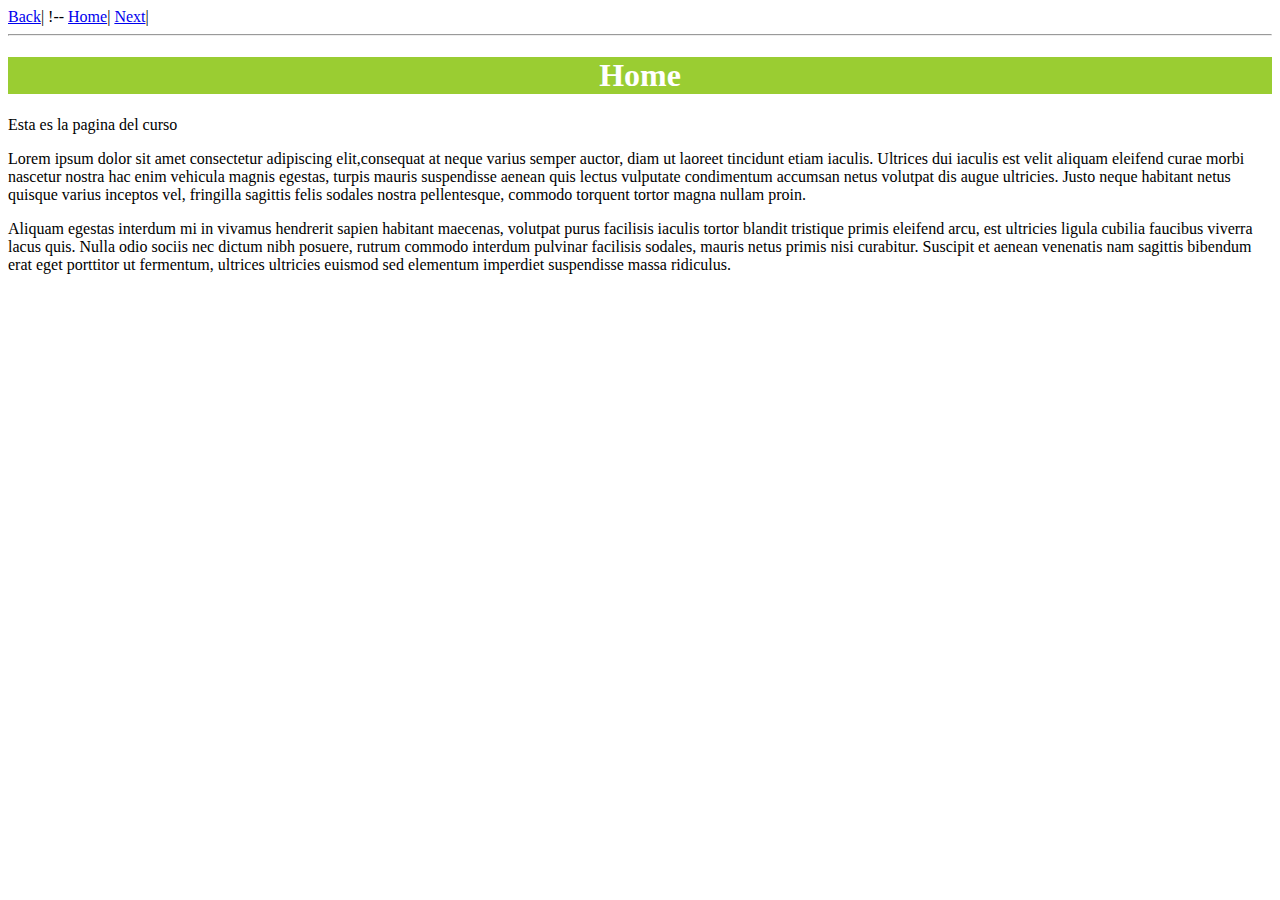
==== src/main/resources/static/index.html @ 60d5bdf3 "Semana 1" ====
<!DOCTYPE html>
<!--
Click nbfs://nbhost/SystemFileSystem/Templates/Licenses/license-default.txt to change this license
Click nbfs://nbhost/SystemFileSystem/Templates/Other/html.html to edit this template
-->
<html>
    <head>
        <title>TechShop</title>
        <meta charset="UTF-8">
        
    </head>
    
    <body>
        <a href="ejemplo4.html">Back</a>| !--<!-- comment -->
        <a href="index.html">Home</a>|
        <a href="ejemplo2.html">Next</a>|
        <hr>
        <h1 style="text-align: center; background-color: yellowgreen; color: white" >Home</h1>
        
        <p>Esta es la pagina del curso</p>
        
        <p>Lorem ipsum dolor sit amet consectetur adipiscing elit,consequat at neque varius semper auctor, diam ut laoreet tincidunt etiam iaculis. Ultrices dui iaculis est velit aliquam eleifend curae morbi nascetur nostra hac enim vehicula magnis egestas, turpis mauris suspendisse aenean quis lectus vulputate condimentum accumsan netus volutpat dis augue ultricies. Justo neque habitant netus quisque varius inceptos vel, fringilla sagittis felis sodales nostra pellentesque, commodo torquent tortor magna nullam proin.</p>
        <p>Aliquam egestas interdum mi in vivamus hendrerit sapien habitant maecenas, volutpat purus facilisis iaculis tortor blandit tristique primis eleifend arcu, est ultricies ligula cubilia faucibus viverra lacus quis. Nulla odio sociis nec dictum nibh posuere, rutrum commodo interdum pulvinar facilisis sodales, mauris netus primis nisi curabitur. Suscipit et aenean venenatis nam sagittis bibendum erat eget porttitor ut fermentum, ultrices ultricies euismod sed elementum imperdiet suspendisse massa ridiculus.


    </body>
</html>
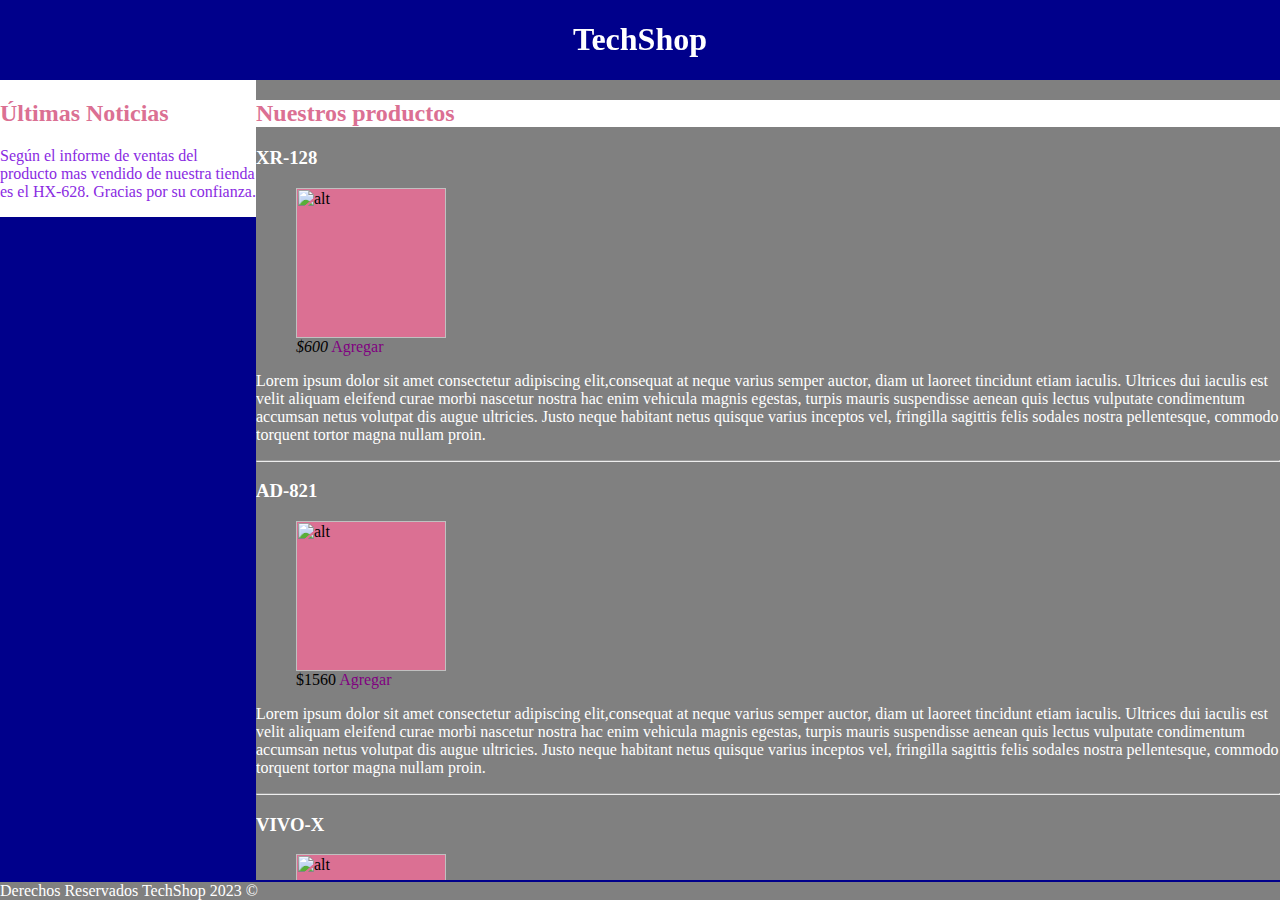
==== commit f7137d0f: "Semana 2" ====
--- a/src/main/resources/static/index.html
+++ b/src/main/resources/static/index.html
@@ -1,26 +1,119 @@
-<!DOCTYPE html>
-<!--
-Click nbfs://nbhost/SystemFileSystem/Templates/Licenses/license-default.txt to change this license
-Click nbfs://nbhost/SystemFileSystem/Templates/Other/html.html to edit this template
--->
+
 <html>
     <head>
         <title>TechShop</title>
         <meta charset="UTF-8">
-        
+        <link href=".css/styles.css" rel="stylesheet" type="text/css"/>
     </head>
     
+    
     <body>
-        <a href="ejemplo4.html">Back</a>| !--<!-- comment -->
-        <a href="index.html">Home</a>|
-        <a href="ejemplo2.html">Next</a>|
-        <hr>
-        <h1 style="text-align: center; background-color: yellowgreen; color: white" >Home</h1>
         
-        <p>Esta es la pagina del curso</p>
+        <header>
+            <a href=""></a>
+             <a href="index.html"><h1>TechShop</h1></a>
+             
+             <nav>
+                 <a href="ejemplo2.html">&triangleleft;</a>
+                 <a href="index.html">&triangleright;</a>
+                 <a href="index.html">Nosotros</a><!-- comment -->
+                 <a href="index.html">Gestión</a><!-- comment -->
+                 <a href="index.html">Ventas;</a>
+             </nav>
+        </header>
         
-        <p>Lorem ipsum dolor sit amet consectetur adipiscing elit,consequat at neque varius semper auctor, diam ut laoreet tincidunt etiam iaculis. Ultrices dui iaculis est velit aliquam eleifend curae morbi nascetur nostra hac enim vehicula magnis egestas, turpis mauris suspendisse aenean quis lectus vulputate condimentum accumsan netus volutpat dis augue ultricies. Justo neque habitant netus quisque varius inceptos vel, fringilla sagittis felis sodales nostra pellentesque, commodo torquent tortor magna nullam proin.</p>
-        <p>Aliquam egestas interdum mi in vivamus hendrerit sapien habitant maecenas, volutpat purus facilisis iaculis tortor blandit tristique primis eleifend arcu, est ultricies ligula cubilia faucibus viverra lacus quis. Nulla odio sociis nec dictum nibh posuere, rutrum commodo interdum pulvinar facilisis sodales, mauris netus primis nisi curabitur. Suscipit et aenean venenatis nam sagittis bibendum erat eget porttitor ut fermentum, ultrices ultricies euismod sed elementum imperdiet suspendisse massa ridiculus.
+        <aside>
+            <h2>Últimas Noticias</h2>
+        <p>Según el informe de ventas del producto mas vendido de nuestra tienda es el HX-628. Gracias por su confianza.</p>
+        </aside>
+        
+        <section>
+            <h2>Nuestros productos</h2>
+        <article> 
+        
+            <h3>XR-128</h3>
+            <figure>
+            <img src="https://i5.walmartimages.com/asr/8d27b118-0a35-40a8-83c9-36eef3a39383.2e22c86376ad166c8af67fc9a7893b21.png?odnHeight=612&odnWidth=612&odnBg=FFFFFF" height="150px" alt="alt"/>
+            <figcaption> <i>$600</i> <a class= "links" href="url" >Agregar</a><!-- Pie de la figura
+                //Derechos de autor-->
+                
+            </figcaption>
+            </figure>
+            <p>Lorem ipsum dolor sit amet consectetur adipiscing elit,consequat at neque varius semper auctor, diam ut laoreet tincidunt etiam iaculis. Ultrices dui iaculis est velit aliquam eleifend curae morbi nascetur nostra hac enim vehicula magnis egestas, turpis mauris suspendisse aenean quis lectus vulputate condimentum accumsan netus volutpat dis augue ultricies. Justo neque habitant netus quisque varius inceptos vel, fringilla sagittis felis sodales nostra pellentesque, commodo torquent tortor magna nullam proin.</p>
+            <hr>
+        </article>
+            
+            <article> 
+        
+            <h3>AD-821</h3>
+            <figure>
+                <img src="https://www.polyscience.com/media/rybnzlnv/ad45r_fr_084.png?width=342&height=274&rnd=133053222908800000" height="150px"alt="alt"/>
+            <figcaption>$1560  <a><a class= "links"  href="url">Agregar</a><!-- Pie de la figura
+                //Derechos de autor-->
+                
+            </figcaption>
+            </figure>
+            
+            <p>Lorem ipsum dolor sit amet consectetur adipiscing elit,consequat at neque varius semper auctor, diam ut laoreet tincidunt etiam iaculis. Ultrices dui iaculis est velit aliquam eleifend curae morbi nascetur nostra hac enim vehicula magnis egestas, turpis mauris suspendisse aenean quis lectus vulputate condimentum accumsan netus volutpat dis augue ultricies. Justo neque habitant netus quisque varius inceptos vel, fringilla sagittis felis sodales nostra pellentesque, commodo torquent tortor magna nullam proin.</p>
+            <hr>
+            
+            <article> 
+        
+            <h3>VIVO-X</h3>
+            
+            <figure>
+                <img src="https://in-exstatic-vivofs.vivo.com/gdHFRinHEMrj3yPG/1672823187398/8d7e918f497b33450db612540979ea40.png" height="150px" alt="alt"/>
+            <figcaption>$1560  <a class= "links" href="url">Agregar</a><!-- Pie de la figura
+                //Derechos de autor-->
+                
+            </figcaption>
+            </figure>
+            <p>Lorem ipsum dolor sit amet consectetur adipiscing elit,consequat at neque varius semper auctor, diam ut laoreet tincidunt etiam iaculis. Ultrices dui iaculis est velit aliquam eleifend curae morbi nascetur nostra hac enim vehicula magnis egestas, turpis mauris suspendisse aenean quis lectus vulputate condimentum accumsan netus volutpat dis augue ultricies. Justo neque habitant netus quisque varius inceptos vel, fringilla sagittis felis sodales nostra pellentesque, commodo torquent tortor magna nullam proin.</p>
+            <hr>
+            
+            
+        </article>
+            <h3>Listao de productos</h3>
+            <table border="0">
+                <thead>
+                    <tr>
+                        <th>#</th>
+                        <th>COdigo</th>
+                        <th>Precio</th>
+                        <th>Cantidad</th>
+                    </tr>
+                </thead>
+                <tbody>
+                    <tr>
+                        <td>1</td>
+                        <td>XR-128</td>
+                        <td>$650</td>
+                        <td>4</td>
+                    </tr>
+                    <tr>
+                        <td>2</td>
+                        <td>AD-82</td>
+                        <td>$900</td>
+                        <td>8</td>
+                    </tr>
+                    <tr>
+                        <td>3</td>
+                        <td>VIVO-X</td>
+                        <td>$850</td>
+                        <td>5</td>
+                    </tr>
+                </tbody>
+            </table>
+
+        </article>
+        </section>
+        
+        
+        
+        <footer>
+            Derechos Reservados TechShop 2023 &COPY;
+        </footer>
+        
 
 
     </body>
--- a/src/main/resources/static/.css/styles.css
+++ b/src/main/resources/static/.css/styles.css
@@ -0,0 +1,136 @@
+/**/
+body{
+    background-color: darkblue;
+    box-sizing: border-box;
+    margin: 0;
+    padding: 80px 20px 0;
+    
+    
+}
+a h1{
+    color: white;
+}
+p{
+    color:white;
+}
+
+h2{
+    background-color: white;
+    color: palevioletred;
+}
+
+a{
+  text-align: center;
+   color: purple;
+    text-decoration: none;
+    
+}
+aside{
+    position: fixed;
+    background-color: white;
+    top: 80px;
+   left: 0;
+    buttom: 20px;
+    width: 20%;
+    
+}
+
+section{
+    position: fixed;
+    background-color: yellowgreen;
+    top: 80px;
+   left: 20%;
+    buttom: 80px;
+    width: 80%;
+    
+}
+
+aside p{
+    color:  blueviolet;
+}
+
+section{
+    overflow-y: scroll;
+    position: fixed;
+    background-color: gray;
+        top :80px;
+    left: 20%;
+    bottom: 20px;
+    width: 80%;
+    
+}
+section h3{
+    color: white;
+}
+figcaption i{
+    text-align: left;
+}
+
+img{
+    background-color: palevioletred;
+}
+
+table{
+    border: 1px black solid;
+}
+
+tr:nth-child(odd){
+    background-color: white;
+}
+tr:nth-child(even){
+    background-color:  powderblue;
+}
+th{
+     border: solid black 1px;
+     background-color: coral;
+     color: white;
+}
+td{
+    border: solid black 1px;
+}
+
+nav {
+    background-color: white;
+    border: solid 1px black;
+    border-right:  1px;
+    
+}
+
+nav a{
+    color: goldenrod;
+     border: solid 1px black;
+    border-right:  1px;
+    
+    
+}
+
+a last-child{
+border-right: none;
+    border-left: 1px solid yellow ;
+
+    
+}
+
+nav:hover{
+    background-color: coral;
+}
+
+header{
+    position: fixed;
+    top : 0;
+    left: 0;
+    height: 80px;
+    width: 100%;
+}
+
+footer{
+    
+    position: fixed;
+    background-color: gray;
+    color: white;
+        
+    left: 0;
+    bottom:0;
+    width: 100%;
+    
+}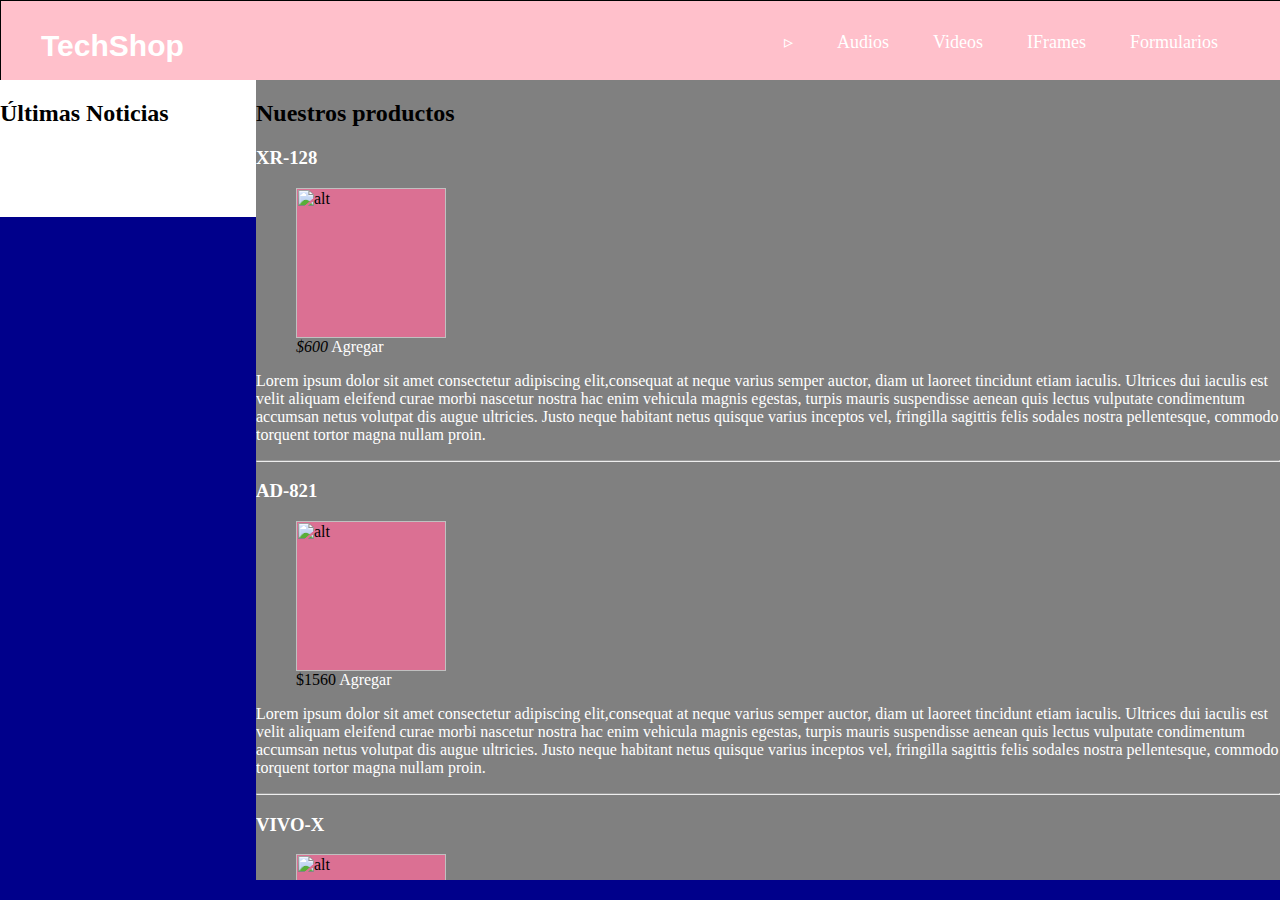
==== commit 10c761b8: "Semana 3 Audio. video, iframe, formulario" ====
--- a/src/main/resources/static/index.html
+++ b/src/main/resources/static/index.html
@@ -10,15 +10,22 @@
     <body>
         
         <header>
-            <a href=""></a>
-             <a href="index.html"><h1>TechShop</h1></a>
+            
+             
              
              <nav>
-                 <a href="ejemplo2.html">&triangleleft;</a>
-                 <a href="index.html">&triangleright;</a>
-                 <a href="index.html">Nosotros</a><!-- comment -->
-                 <a href="index.html">Gestión</a><!-- comment -->
-                 <a href="index.html">Ventas;</a>
+                 <a class="logo" href="index.html">TechShop</a>
+                 
+                    <ul class="nav-menu">
+                    <li class="nav-menu-item"><a class="nav-menu-link" href="index.html">&triangleright;</a> </li>
+                    <li class="nav-menu-item"><a class="nav-menu-link" href="audio.html">Audios</a><!-- comment --> </li>
+                    <li class="nav-menu-item"><a class="nav-menu-link" href="video.html">Videos</a><!-- comment --> </li>
+                    <li class="nav-menu-item"><a class="nav-menu-link" href="iframe.html">IFrames</a> </li>
+                    <li class="nav-menu-item"><a class="nav-menu-link" href="formulario.html">Formularios</a> </li>
+                 </ul>
+
+                 
+                 
              </nav>
         </header>
         
--- a/src/main/resources/static/.css/styles.css
+++ b/src/main/resources/static/.css/styles.css
@@ -3,25 +3,20 @@
     background-color: darkblue;
     box-sizing: border-box;
     margin: 0;
-    padding: 80px 20px 0;
+    padding: 90px 20px 0;
     
     
 }
-a h1{
-    color: white;
-}
+
 p{
     color:white;
 }
 
-h2{
-    background-color: white;
-    color: palevioletred;
-}
+
 
 a{
   text-align: center;
-   color: purple;
+   color: white;
     text-decoration: none;
     
 }
@@ -39,15 +34,12 @@
     position: fixed;
     background-color: yellowgreen;
     top: 80px;
-   left: 20%;
+    left: 20%;
     buttom: 80px;
     width: 80%;
     
 }
 
-aside p{
-    color:  blueviolet;
-}
 
 section{
     overflow-y: scroll;
@@ -90,47 +82,84 @@
 }
 
 nav {
-    background-color: white;
+    background-color: pink;
     border: solid 1px black;
     border-right:  1px;
+    display: flex;
+    justify-content: space-between;
+    margin: 0 auto;
     
-}
-
-nav a{
-    color: goldenrod;
-     border: solid 1px black;
-    border-right:  1px;
     
     
 }
 
+
 a last-child{
-border-right: none;
+    border-right: none;
     border-left: 1px solid yellow ;
 
     
 }
 
-nav:hover{
-    background-color: coral;
-}
+
 
 header{
     position: fixed;
+    background-color: #076AF0;
     top : 0;
     left: 0;
-    height: 80px;
+    height: 90px;
     width: 100%;
 }
 
+
+
 footer{
     
-    position: fixed;
+    position: flex;
     background-color: gray;
-    color: white;
-        
+    color: white;        
     left: 0;
     bottom:0;
     width: 100%;
+}
+
+.logo{
+    font-size: 30px;
+    font-family: sans-serif;
+    font-weight: bold;
+    padding: 0 40px;
+    line-height: 90px
+}
+
+
+ul a{
+    line-height: 30px;
+}
+
+
+.nav-menu{
+    display: flex;
+    list-style: none;
+    margin-right: 40px;
     
-}+}
+
+.nav-menu-item{
+    font-size: 18px;
+    margin: 10px;
+}
+
+
+
+.nav-menu-link {
+    padding: 8px 12px;
+    
+    
+}
+
+.nav-menu-link :hover{
+    background-color: beige;
+    border-radius: 10px;
+    transform: 0.5s;
+}
